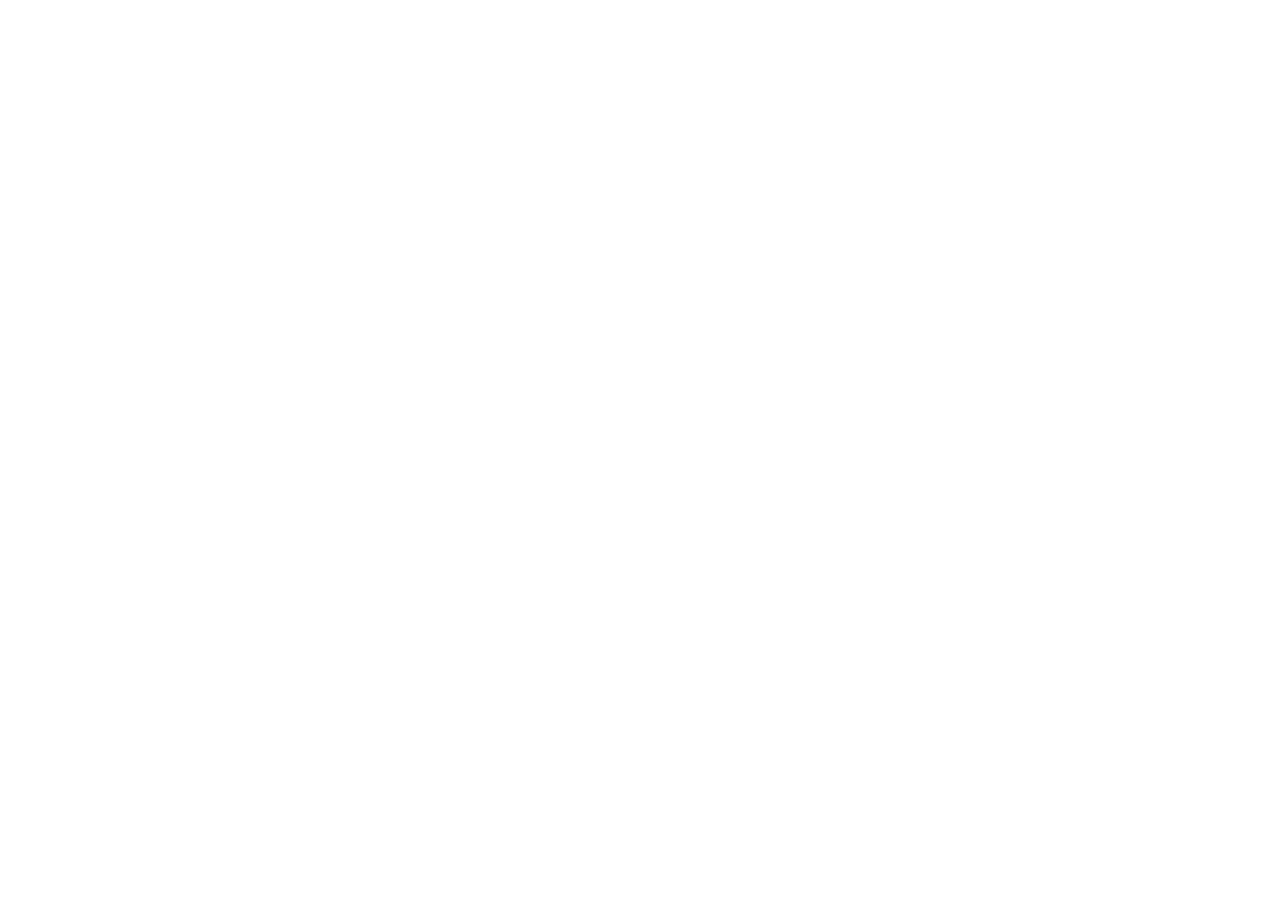
==== Curso_de_HTML_e_CSS_ambientes_de_desenvolvimento_estrutura_de_arquivos_e_tags/desafio_inicial_2/index.html @ 77b23201 "initial" ====
<!DOCTYPE html>
<html lang="pt-br">
<head>
    <meta charset="UTF-8">
    <meta name="viewport" content="width=device-width, initial-scale=1.0">
    <title>Document</title>
</head>
<body>
    
</body>
</html>
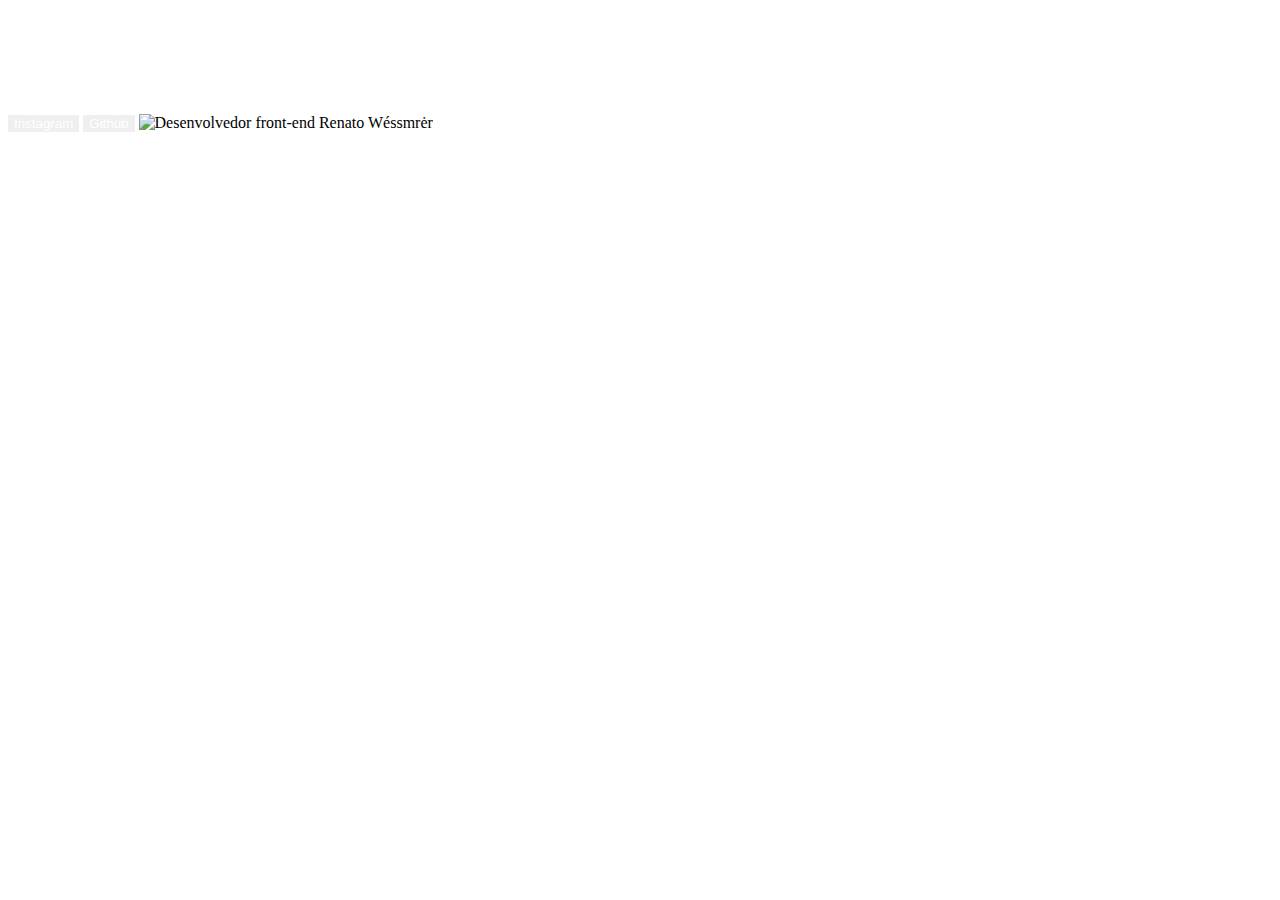
==== commit 620f3fb1: "resolution" ====
--- a/Curso_de_HTML_e_CSS_ambientes_de_desenvolvimento_estrutura_de_arquivos_e_tags/desafio_inicial_2/index.html
+++ b/Curso_de_HTML_e_CSS_ambientes_de_desenvolvimento_estrutura_de_arquivos_e_tags/desafio_inicial_2/index.html
@@ -2,10 +2,29 @@
 <html lang="pt-br">
 <head>
     <meta charset="UTF-8">
+    <meta http-equiv="X-UA-Compatible" content="IE=edge">
     <meta name="viewport" content="width=device-width, initial-scale=1.0">
-    <title>Document</title>
+    <link rel="stylesheet" type="text/css" href="stylesheet.css" media="screen">
+    <title>Meu portifólio</title>
 </head>
 <body>
-    
+    <header>
+        <!-- Menu ou Logotipo -->
+    </header>
+    <main>
+    <h1>Eleve seu negócio digital a outro nível 
+        <strong>
+            com um Front-end de qualidade!
+        </strong>
+    </h1>
+    <p>Olá! Sou Renato Wéssmrėr, desenvolvedor front-end. Ajudo pequenos negócios a crescer no digital. Vamos conversar?</p>
+    <!-- Botões e Imagem -->
+    <button href="https://instagram.com/seuusuario">Instagram</button>
+    <button href="https://github.com/seuusuario">Github</button>
+    <img src="caminho-para-sua-imagem.jpg" alt="Desenvolvedor front-end Renato Wéssmrėr">
+    </main>
+    <footer>
+        <!-- Informações de Contato ou Direitos Autorais -->
+    </footer>
 </body>
 </html>--- a/Curso_de_HTML_e_CSS_ambientes_de_desenvolvimento_estrutura_de_arquivos_e_tags/desafio_inicial_2/stylesheet.css
+++ b/Curso_de_HTML_e_CSS_ambientes_de_desenvolvimento_estrutura_de_arquivos_e_tags/desafio_inicial_2/stylesheet.css
@@ -0,0 +1,18 @@
+h1 {
+    color: white;
+    /* Adicionar mais estilos conforme necessário */
+}
+p {
+    color: white;
+    /* Adicionar mais estilos conforme necessário */
+}
+button {
+    background-color: ciano;
+    color: white;
+    border: none;
+    /* Adicionar mais estilos conforme necessário */
+}
+img {
+    /* Adicionar estilos para formatar a imagem */
+}
+/* Adicionar mais estilos conforme necessário */